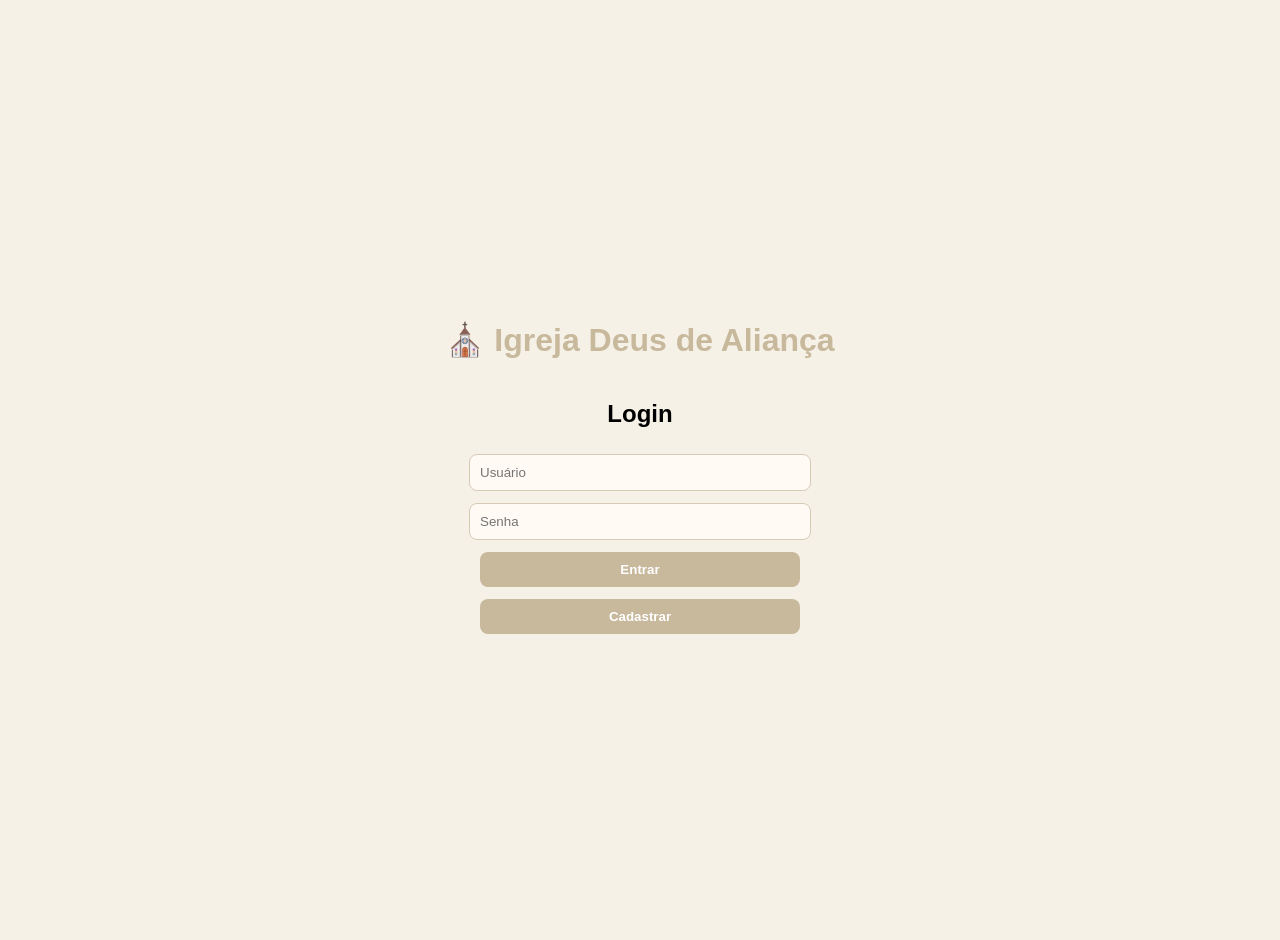
==== indexl.html @ afe03698 "Add files via upload" ====
<!DOCTYPE html>
<html lang="pt-br">
<head> <link rel="manifest" href="manifest.json">

<meta name="theme-color" content="#4CAF50">

<meta name="viewport" content="width=device-width, initial-scale=1.0">

<link rel="apple-touch-icon" href="icon-192.png">
<meta charset="UTF-8">
<meta name="viewport" content="width=device-width, initial-scale=1.0">
<title>Igreja Deus de Aliança</title>

<style>

/* ================= GERAL ================= */
body{
margin:0;
font-family:Arial;
background:#f6f1e7;
}

/* ================= PÁGINAS ================= */
.page{
display:none;
flex-direction:column;
align-items:center;
justify-content:center;
height:100vh;
padding:20px;
}

input, button, textarea, select{
width:100%;
max-width:320px;
padding:10px;
margin:6px 0;
border-radius:8px;
border:1px solid #d6cbb6;
background:#fffaf3;
}

/* BOTÕES */
button{
background:#c8b89c;
color:white;
border:none;
border-radius:8px;
cursor:pointer;
font-weight:bold;
}

/* ================= MENU ================= */
#menuPage{
display:none;
flex-direction:column;
align-items:center;
padding:20px;
gap:10px;
}

.menuBtn{
width:90%;
max-width:320px;
padding:12px;
font-size:16px;
border-radius:10px;
background:#c8b89c;
color:white;
border:none;
}

/* ================= CONTEÚDO ================= */
#conteudoPage{
display:none;
flex-direction:column;
padding:20px;
}

.card{
background:#fffaf3;
border:1px solid #e0d4be;
padding:10px;
margin:5px;
border-radius:8px;
}

</style>

</head>
<body>

<!-- ================= LOGIN ================= -->
<div id="loginPage" class="page" style="display:flex;">

<h1 style="color:#c8b89c;">⛪ Igreja Deus de Aliança</h1>

<h2>Login</h2>

<input id="loginUser" placeholder="Usuário">
<input id="loginPass" type="password" placeholder="Senha">

<button onclick="login()">Entrar</button>
<button onclick="showRegister()">Cadastrar</button>

</div>

<!-- ================= CADASTRO ================= -->
<div id="registerPage" class="page">

<h2>Cadastro</h2>

<input id="nome" placeholder="Nome">
<input id="cpf" placeholder="CPF">
<input id="nascimento" type="date">
<input id="celular" placeholder="Celular">

<input id="novoLogin" placeholder="Login">
<input id="novaSenha" type="password" placeholder="Senha">

<button onclick="cadastrar()">Salvar</button>
<button onclick="voltarLoginTela()">Voltar</button>

</div>

<!-- ================= MENU ================= -->
<div id="menuPage">

<h2>⛪ Igreja Deus de Aliança</h2>

<div id="adminButtons" style="display:none;">

<button class="menuBtn" onclick="abrirPagina('membros')">👥 MEMBROS</button>
<button class="menuBtn" onclick="abrirPagina('financeiro')">📊 FINANCEIRO</button>
<button class="menuBtn" onclick="abrirPagina('estudoBiblico')">📚 ESTUDO BIBLICO</button>
<button onclick="abrirPagina('quiz')">🧠 QUIZ BÍBLICO</button>
<button onclick="abrirPagina('pix')">💰 OFERTAS</button>
<button class="menuBtn" onclick="abrirPagina('pedidosRecebidos')">
📋 PEDIDOS RECEBIDOS
</button>

</div>

<button class="menuBtn" onclick="abrirPagina('cultos')">📅 CULTOS</button>
<button class="menuBtn" onclick="abrirPagina('avisos')">📢 AVISOS</button>
<button class="menuBtn" onclick="abrirPagina('pedidos')">🙏 PEDIDOS DE ORAÇÃO</button>
<button onclick="abrirPagina('pix')">💰 OFERTAS</button>
<button class="menuBtn" onclick="abrirPagina('biblia')">📖 BIBLIA</button>
<button class="menuBtn" onclick="abrirPagina('estudoBiblico')">📚 ESTUDO BIBLICO</button>
<button onclick="abrirPagina('quiz')">🧠 QUIZ BÍBLICO</button>
<button class="menuBtn" onclick="abrirPagina('aniversariantes')">🎂 ANIVERSARIANTES</button>

<button class="menuBtn" onclick="logout()">🚪 Sair</button>

</div>

<!-- ================= CONTEÚDO ================= -->
<div id="conteudoPage">

<div id="conteudoArea"></div>

<button onclick="voltarMenu()">⬅ Voltar</button>

</div>

<!-- ================= JS ================= -->
<script src="app.js"></script>

<script>

if ("serviceWorker" in navigator) {

navigator.serviceWorker.register("service-worker.js");

}

</script>
</body>
</html>
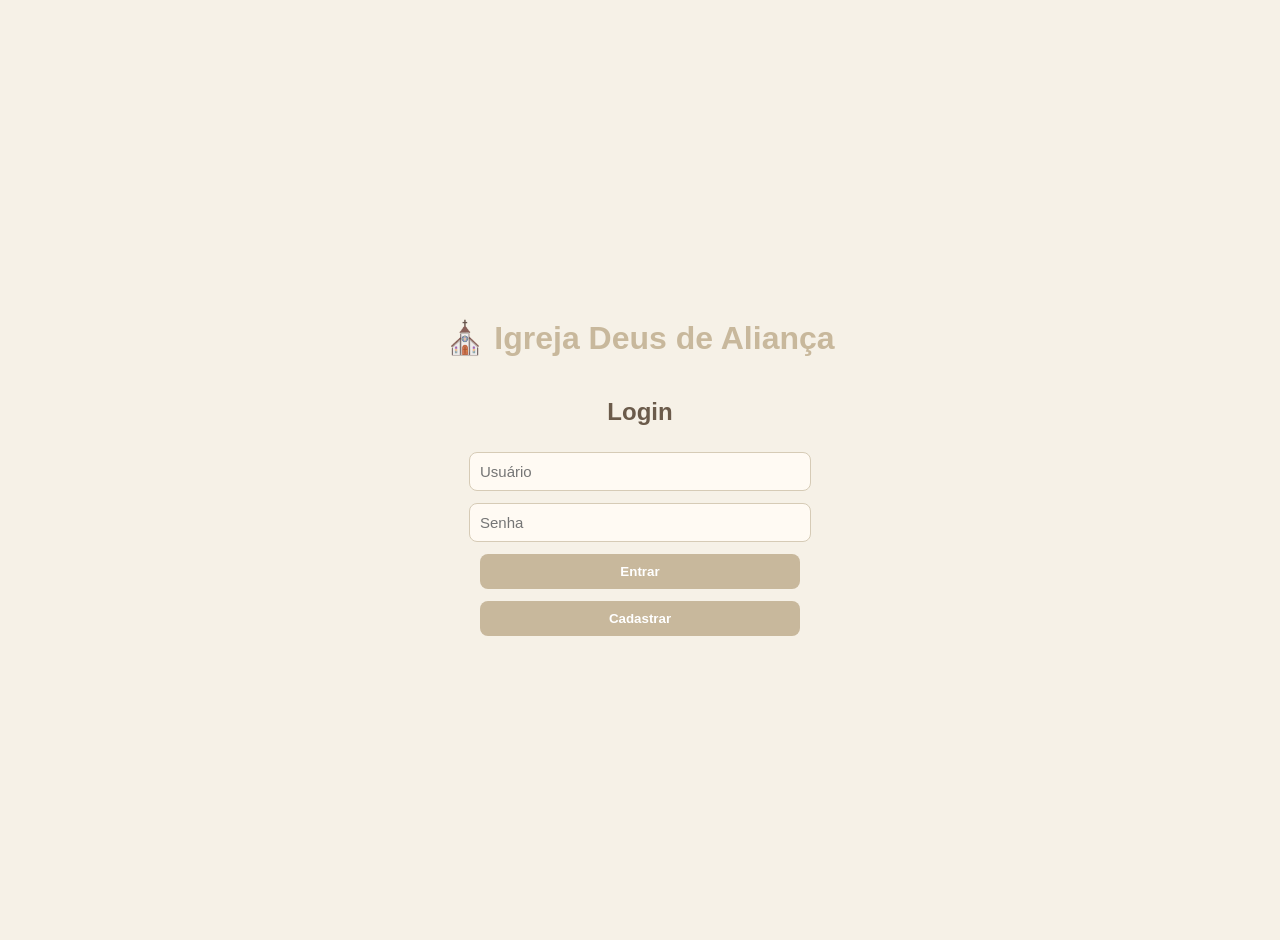
==== commit 917eea11: "Update indexl.html" ====
--- a/indexl.html
+++ b/indexl.html
@@ -6,7 +6,7 @@
 
 <meta name="viewport" content="width=device-width, initial-scale=1.0">
 
-<link rel="apple-touch-icon" href="icon-192.png">
+<link rel="stylesheet" href="style.css">
 <meta charset="UTF-8">
 <meta name="viewport" content="width=device-width, initial-scale=1.0">
 <title>Igreja Deus de Aliança</title>
@@ -176,4 +176,4 @@
 
 </script>
 </body>
-</html>+</html>
--- a/style.css
+++ b/style.css
@@ -0,0 +1,248 @@
+/* ================= GERAL ================= */
+
+body{
+
+margin:0;
+
+font-family:'Segoe UI',sans-serif;
+
+background:#f6f5f2;
+
+color:#444;
+
+}
+
+
+/* ================= PÁGINAS ================= */
+
+.page{
+
+display:none;
+
+flex-direction:column;
+
+align-items:center;
+
+justify-content:center;
+
+min-height:100vh;
+
+padding:20px;
+
+}
+
+
+/* ================= MENU ================= */
+
+#menuPage{
+
+display:none;
+
+flex-direction:column;
+
+align-items:center;
+
+justify-content:center;
+
+min-height:100vh;
+
+padding:20px;
+
+}
+
+
+/* ================= GRID MENU ================= */
+
+.menuGrid{
+
+display:grid;
+
+grid-template-columns:1fr 1fr;
+
+gap:20px;
+
+width:100%;
+
+max-width:900px;
+
+margin:auto;
+
+}
+
+
+/* usuário comum */
+
+.menuGrid.single{
+
+grid-template-columns:1fr;
+
+max-width:420px;
+
+}
+
+
+/* ================= COLUNAS ================= */
+
+.menuColuna{
+
+background:#ffffff;
+
+padding:18px;
+
+border-radius:14px;
+
+box-shadow:0 4px 10px rgba(0,0,0,0.05);
+
+display:flex;
+
+flex-direction:column;
+
+align-items:center;
+
+}
+
+
+/* ================= TÍTULOS ================= */
+
+.menuColuna h3{
+
+text-align:center;
+
+margin-bottom:10px;
+
+color:#8c7b66;
+
+}
+
+
+/* ================= BOTÕES ================= */
+
+.menuBtn{
+
+width:100%;
+
+max-width:320px;
+
+padding:14px;
+
+margin:6px 0;
+
+border-radius:10px;
+
+background:#c8b89c;
+
+color:white;
+
+font-weight:bold;
+
+border:none;
+
+cursor:pointer;
+
+transition:0.2s;
+
+}
+
+.menuBtn:hover{
+
+transform:scale(1.03);
+
+background:#b7a77e;
+
+}
+
+
+/* BOTÃO SAIR */
+
+.logoutBtn{
+
+margin-top:20px;
+
+background:#c0392b;
+
+}
+
+.logoutBtn:hover{
+
+background:#a93226;
+
+}
+
+
+/* ================= INPUTS ================= */
+
+input,
+textarea,
+select{
+
+width:100%;
+
+max-width:400px;
+
+padding:12px;
+
+margin:6px 0;
+
+border-radius:10px;
+
+border:1px solid #ddd;
+
+font-size:15px;
+
+}
+
+
+/* ================= CARDS ================= */
+
+.card{
+
+background:#ffffff;
+
+padding:16px;
+
+margin:10px auto;
+
+border-radius:12px;
+
+box-shadow:0 4px 8px rgba(0,0,0,0.05);
+
+max-width:600px;
+
+}
+
+
+/* ================= TÍTULOS ================= */
+
+h1,h2,h3{
+
+color:#6b5b4b;
+
+}
+
+
+/* ================= BOTÕES PEQUENOS ================= */
+
+.smallBtn{
+
+padding:8px 12px;
+
+margin:5px;
+
+font-size:13px;
+
+border-radius:8px;
+
+}
+
+
+/* ================= RESPONSIVO ================= */
+
+@media(max-width:700px){
+
+.menuGrid{
+
+grid-template-columns:1fr;
+
+}
+
+}
